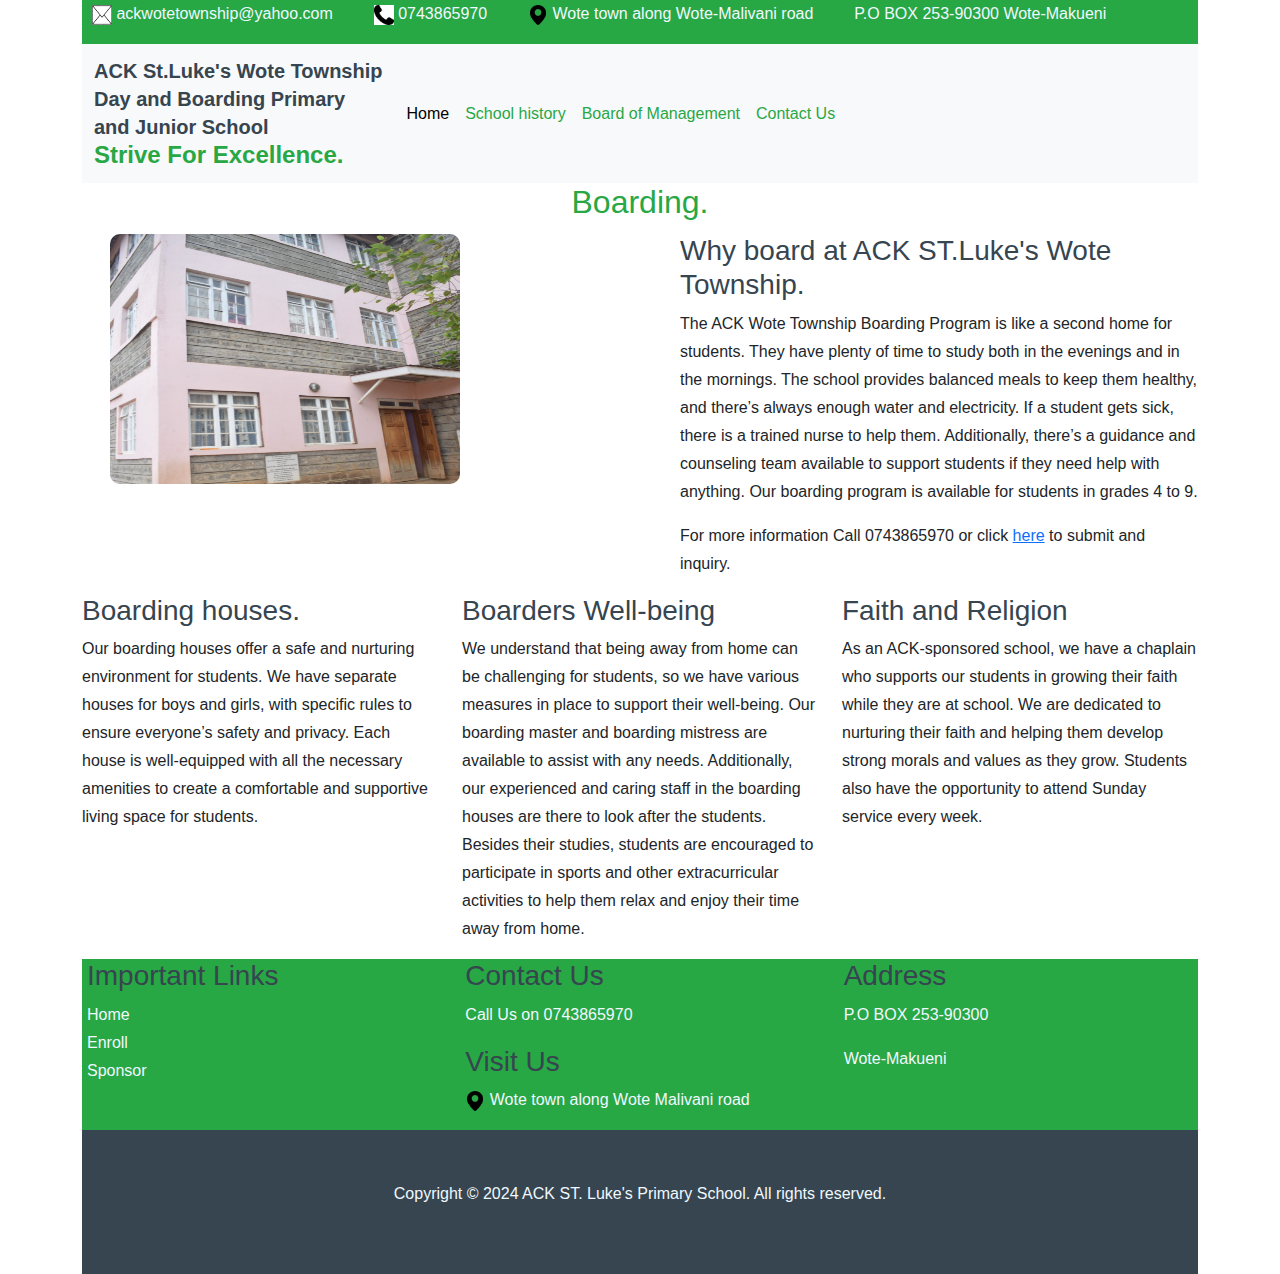
==== boarding.html @ a5a4167a "Add files via upload" ====
<!DOCTYPE html>
<html lang="en">
<head>
    <meta charset="UTF-8">
    <meta name="viewport" content="width=device-width, initial-scale=1.0">
    <title>Boarding</title>
    <link href="https://cdn.jsdelivr.net/npm/bootstrap@5.3.0/dist/css/bootstrap.min.css" rel="stylesheet">
    <link rel="stylesheet" href="styles.css">
</head>
<body>
   <div class="container">
    <div id="firstHeader">
      <div class="row">
        <div class="col-sm-12">
          <div class="rowFirstHeader">
            <p></p>
            <p><img src="images1/envelope svg.png" id="svg" class="img-fluid" alt=""> ackwotetownship@yahoo.com &emsp; &emsp;</p>
          <p>  <img src="images1/call svg.png" id="svg" class="img-fluid" alt=""> 0743865970 &emsp; &emsp;</p>
           <p> <img src="images1/location1.webp" id="svg" class="img-fluid" alt=""> 
            Wote town along Wote-Malivani road &emsp; &emsp; </p>
           <p> P.O BOX 253-90300 Wote-Makueni</p>
          </div>
        </div>
      </div>
    </div>
    <div id="secondHeader">
        <nav class="navbar navbar-expand-lg navbar-light bg-light">
            <div class="container-fluid">
              <a id="homeButton" class="navbar-brand" href="#">ACK St.Luke's Wote Township <br> Day and Boarding Primary <br> and Junior School <br> <span id="navButton1">Strive For Excellence.</span></a>

              <button class="navbar-toggler" type="button" data-bs-toggle="collapse" data-bs-target="#navbarNav" aria-controls="navbarNav" aria-expanded="false" aria-label="Toggle navigation">
                <span class="navbar-toggler-icon"></span>
              </button>
              <div class="collapse navbar-collapse" id="navbarNav">
                <ul class="navbar-nav me-auto mb-2 mb-lg-0">
                  <li class="nav-item">
                    <a id="homeButton1" class="nav-link active" aria-current="page" href="index.html">Home</a>
                  </li>
                  <li class="nav-item">
                    <a id="navButton" class="nav-link active" aria-current="page" href="history.html">School history</a>
                  </li>
                  <li class="nav-item">
                    <a id="navButton" class="nav-link active" aria-current="page" href="management.html">Board of Management</a>
                  </li>
                  <li class="nav-item">
                    <a id="navButton" class="nav-link active" aria-current="page" href="#firstFooter">Contact Us</a>
                  </li>
                  
                </ul>
                
              </div>
            </div>
          </nav>
    </div>
    <div id="body">
        <h2>Boarding.</h2>
        <div class="row">
          <div class="col-sm-6">
            <img id="boardingImage" src="images1/hostel1.jpg" class="img-fluid" alt="">
          </div>
          <div class="col-sm-6">
      <h3>Why board at ACK ST.Luke's Wote Township.</h3>
      <p>The ACK Wote Township Boarding Program is like a second home for students.
         They have plenty of time to study both in the evenings and in the mornings.
          The school provides balanced meals to keep them healthy, and there’s always 
          enough water and electricity. If a student gets sick, there is a
         trained nurse to help them. Additionally, there’s a guidance and counseling
          team available to support students if they need help with anything. 
          Our boarding program is available for students in grades 4 to 9.</p>
          <p>For more information Call 0743865970 or click <a href="contacts.html">here</a> to submit and inquiry.</p>
          </div>
        </div>
        <div class="row">
      <div class="col-sm-4">
        <h3>Boarding houses.</h3>
        <p>Our boarding houses offer a 
          safe and nurturing environment for students.
           We have separate houses for boys and girls, 
           with specific rules to ensure everyone’s
            safety and privacy. Each house is well-equipped
             with all the necessary amenities to create a
              comfortable and supportive living space for students.</p>
      </div>
      <div class="col-sm-4">
        <h3>Boarders Well-being</h3>
        <p>We understand that being away 
          from home can be challenging for students,
           so we have various measures in place to
            support their well-being. Our boarding master
             and boarding mistress are available to assist
              with any needs. Additionally, our experienced
               and caring staff in the boarding houses are
                there to look after the students. Besides their
                 studies, students are encouraged to participate 
                 in sports and other extracurricular activities 
                 to help them relax and enjoy their time away from home.</p>
      </div>
      <div class="col-sm-4">
        <h3>Faith and Religion</h3>
        <p>As an ACK-sponsored school, we have a chaplain who supports 
          our students in growing their faith while they are at school.
           We are dedicated to nurturing their
           faith and helping them develop strong morals and values as 
           they grow. Students also have the opportunity to attend Sunday service every week.</p>
      </div>
        </div>
    </div>
    <div id="firstFooter">
        <div id="footer1" class="row">
            <div id="ImportantLinks" class="col-sm-4">
              <h3>Important Links</h3>
              <a id="anchorTag" href="index.html">Home</a> <br>
              <a id="anchorTag" href="register.html">Enroll</a> <br>
              <!-- <a id="anchorTag" href="#inquiry">Inquiries</a> <br> -->
              <!-- <a id="anchorTag" href="gallery.html">Gallery</a> <br> -->
              <a id="anchorTag" href="sponsor.html">Sponsor</a>
            </div>
            <div class="col-sm-4">
              <h3>Contact Us</h3>
              <p>Call Us on 0743865970</p>
              <h3>Visit Us</h3>
             <p><img src="images1/location1.webp" id="svg" class="img-fluid" alt=""> Wote town along Wote Malivani road</p>

            </div>
            <div class="col-sm-4">
              <h3>Address</h3>
              <p>P.O BOX 253-90300</p>
              <p>Wote-Makueni</p>
            </div>
          </div>
    </div>
    <div id="secondFooter">
        <p>Copyright &copy; 2024 ACK ST. Luke's Primary School. All rights reserved.</p>
    </div>
   </div> 
   <script src="https://code.jquery.com/jquery-3.5.1.slim.min.js"></script>
   <script src="https://cdn.jsdelivr.net/npm/@popperjs/core@2.5.4/dist/umd/popper.min.js"></script>
   <script src="https://stackpath.bootstrapcdn.com/bootstrap/4.5.2/js/bootstrap.min.js"></script>
       <script src="https://cdn.jsdelivr.net/npm/bootstrap@5.3.0/dist/js/bootstrap.bundle.min.js"></script>
</body>
</html>
---- styles.css ----
#svg{
    width: 20px;
    height: 20px;
}
body{
    font-family: "poppins",sans-serif;
    font-size: medium;
    font-weight: 400;
    line-height: 28px;
}
#firstHeader{
    background-color:  #28A745;
    color: aliceblue;
}
#navButton{
    color: #28A745;
}
.row{
    display: flex;
    flex-direction: row;
}
.col-sm-6{
    padding-left: 40px;
    padding-top: 5px;
}
.row1{
    display: flex;
    flex-direction: row;
    column-gap: 5px;
}
.row2{
    display: flex;
    flex-direction: row;
    column-gap: 10px;
}
#facilitiesImage{
    width: 300px;
    height: 250px;
    border-radius: 10px;
}
#facilitiesImage1{
    width: 300px;
    height: 250px;
    border-radius: 10px;
}
#facilitiesImage2{
    width: 300px;
    height: 250px;
    border-radius: 10px;
}
#container{ 
    padding-left: 20px;
    padding-right: 20px;
}
#homeButton{
    font-weight: bolder;
    color: #36454f;
}
#navButton1{
    color: #28A745;
    font-weight: bold;
    font-family: sans-serif;
    font-size: larger;
}
#schoolImage{
    border-radius: 20px;
}
#newsAndUpdates{
    padding: 1px 0;
    padding-left: 1px;
}
.card-body{
    background-color: #36454f;
    color: aliceblue;
    border-radius: 15px;
}
#boardingImage{
    width: 350px;
    height: 250px;
    border-radius: 10px;
}
h2{
    color: #28A745;
    text-align: center;
}
h3{
    color: #36454f;
}
#applyButton{
    color: aliceblue;
}
#academics, #boarding, #departments{
    padding-left: 10px;
    padding-right: 5px;
}
.card-text{
    color: aliceblue;
}
#firstFooter{
    background-color: #28A745;
    color: aliceblue;
}
#theNews{
    background-color: #28A745;
    color:aliceblue;
}
#departmentsImage{
    border-radius: 5px;
}
/* 
.row{
    display: flex;
}
*/
#footer1{
    padding-left: 5px;
}
#secondFooter{
    background-color: #36454f;
    color: aliceblue;
    padding: 50px 0;
    text-align: center;
}
#testimonialsHeader{
    color: #28A745;
    text-align: center;
}
#testimonialsBody{
    color: aliceblue;
}
#anchorTag{
    text-decoration: none;
    color: aliceblue;
}
 #customCarousel .carousel-inner {
    background-color: #f8f9fa;
    color: #0a5eb1;
    text-align: center;
    padding-left: 100px;
    padding-right: 100px;
}
#customCarousel .carousel-item {
    font-size: 1.5rem;
    font-weight: bold;
}
#carouselManagement{
    color: #28A745;
    padding-left: 0px;
    padding-right: 0px;
}
#applyButton{
    color: #36454f;
}
#theNews{
    display: flex;
    flex-direction: row;
    padding-left: 0px;
}
.getInTouch{
    padding-left: 20px;
}
.rowFirstHeader{
    display: flex;
    flex-direction: row;
    padding-left: 10px;
}
#myBtn {
    display: none; /* Hidden by default */
    position: fixed; /* Fixed/sticky position */
    bottom: 20px; /* Place the button at the bottom of the page */
    right: 30px; /* Place the button 30px from the right */
    z-index: 99; /* Make sure it does not overlap */
    border: none; /* Remove borders */
    outline: none; /* Remove outline */
    background-color: #28A745; /* Set a background color */
    color: white; /* Text color */
    cursor: pointer; /* Add a mouse pointer on hover */
    padding: 15px; /* Some padding */
    border-radius: 10px; /* Rounded corners */
    font-size: 18px; /* Increase font size */
  }
  
  #myBtn:hover {
    background-color: #555; /* Add a dark-grey background on hover */
  }
  /* Styles for screens that are no wider than 599px */
  @media (max-width: 599px) {
    .row2 {
      display: block;
    }
    #theNews{
        display: block;
        padding-left: 0px;
    }
    .rowFirstHeader{
        display: block;
    }
  }
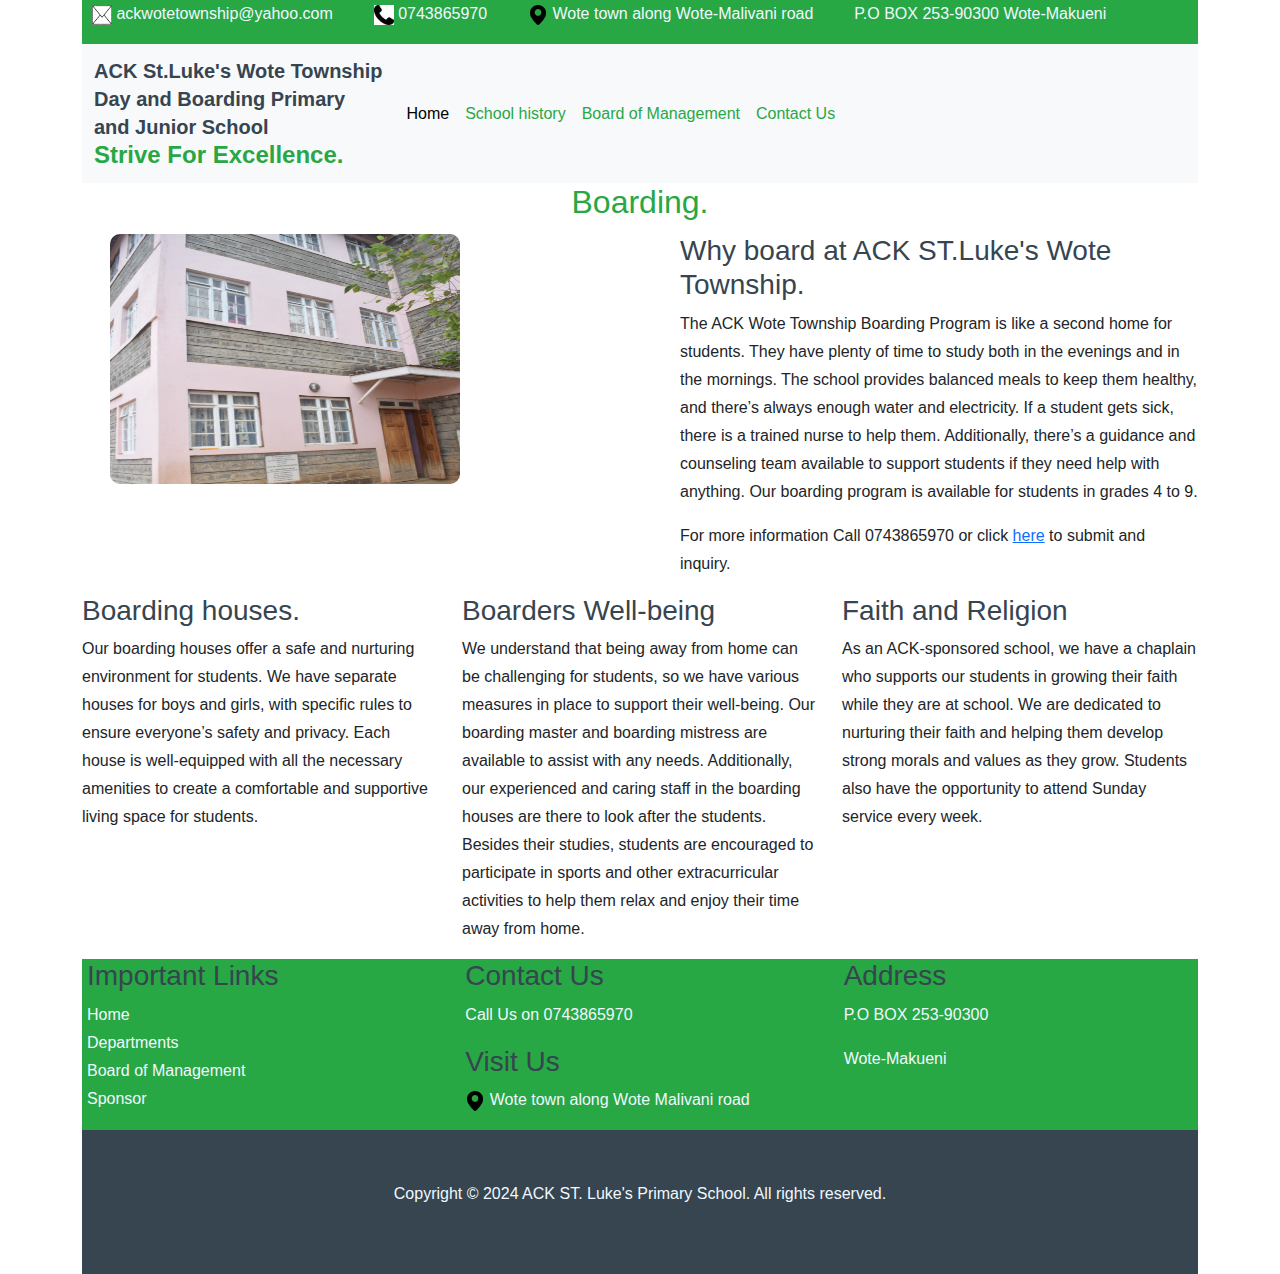
==== commit 064386ad: "Add files via upload" ====
--- a/boarding.html
+++ b/boarding.html
@@ -110,9 +110,9 @@
             <div id="ImportantLinks" class="col-sm-4">
               <h3>Important Links</h3>
               <a id="anchorTag" href="index.html">Home</a> <br>
-              <a id="anchorTag" href="register.html">Enroll</a> <br>
+              <a id="anchorTag" href="departments.html">Departments</a> <br>
               <!-- <a id="anchorTag" href="#inquiry">Inquiries</a> <br> -->
-              <!-- <a id="anchorTag" href="gallery.html">Gallery</a> <br> -->
+             <a id="anchorTag" href="management.html">Board of Management</a> <br> 
               <a id="anchorTag" href="sponsor.html">Sponsor</a>
             </div>
             <div class="col-sm-4">
